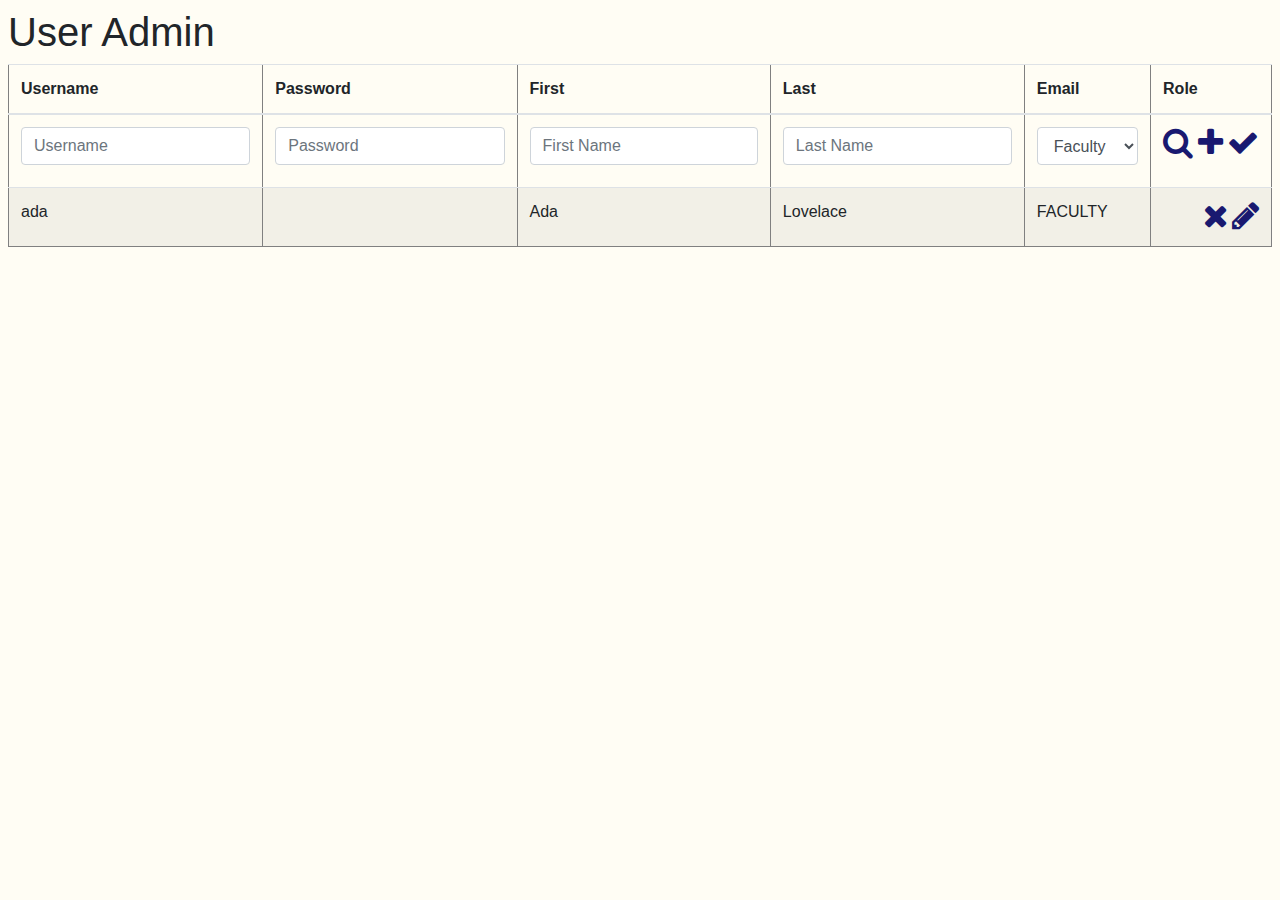
==== src/main/webapp/jquery/components/admin/user-admin.template.client.html @ fa07da27 "adjustment" ====
<!DOCTYPE html>
<html>
<head>
    <meta charset="UTF-8">
    <meta name="viewport" content="width=device-width, initial-scale=1">
    <title>User Admin</title>
    <link rel="stylesheet" href=
            "https://maxcdn.bootstrapcdn.com/bootstrap/4.0.0/css/bootstrap.min.css"/>
    <link rel="stylesheet" href=
            "https://maxcdn.bootstrapcdn.com/font-awesome/4.7.0/css/font-awesome.min.css"/>
    <link href="user-admin.style.client.css" rel="stylesheet"/>
    <link href="../css/components.style.client.css" rel="stylesheet"/>
    <script
            src="https://ajax.googleapis.com/ajax/libs/jquery/3.3.1/jquery.min.js"></script>
    <script src="../../services/user.service.client.js"></script>
    <script src="user-admin.controller.client.js"></script>
    <script>
        $(document).ready(function () {
            $('[data-toggle="tooltip"]').tooltip();
        });
    </script>
</head>
<body>
<div class="p-2">
    <h1>User Admin</h1>
    <div id="admin-table" class="table-responsive">
    <table bgcolor="#dcdcdc" class="table table-striped" border="1">
        <thead>
        <tr>
            <th>Username</th>
            <th>Password</th>
            <th>First</th>
            <th>Last</th>
            <th>Email</th>
            <th>Role</th>
        </tr>
        <tr class="wbdv-form">
            <td><input id="usernameFld" class="form-control"
                       placeholder="Username"/></td>
            <td><input id="passwordFld" class="form-control"
                       placeholder="Password"/></td>
            <td><input id="firstNameFld" class="form-control"
                       placeholder="First Name"/></td>
            <td><input id="lastNameFld" class="form-control"
                       placeholder="Last Name"/></td>
            <td><select id="roleFld" class="form-control">
                <option value="FACULTY">Faculty</option>
                <option value="STUDENT">Student</option>
                <option value="ADMIN">Admin</option>
            </select></td>
            <td><span class="float-right" style="white-space: nowrap">
      <i data-toggle="tooltip" title="Search" class="fa-2x fa fa-search wbdv-search"></i>
            <i data-toggle="tooltip" title="Create" class="fa-2x fa fa-plus wbdv-create"></i>
            <i data-toggle="tooltip" title="Update" class="fa-2x fa fa-check wbdv-update"></i>
  </span></td>
        </tr>
        <tbody class="wbdv-tbody">
        <tr class="wbdv-template wbdv-user wbdv-hidden">
            <td class="wbdv-username">ada</td>
            <td>&nbsp;</td>
            <td class="wbdv-first-name">Ada</td>
            <td class="wbdv-last-name">Lovelace</td>
            <td class="wbdv-role">FACULTY</td>
            <td class="wbdv-actions">
        <span class="float-right">
          <i data-toggle="tooltip" title="Remove" id="wbdv-remove" class="fa-2x fa fa-times wbdv-remove"></i>
          <i data-toggle="tooltip" title="Edit" id="wbdv-edit" class="fa-2x fa fa-pencil wbdv-edit"></i>
        </span>
            </td>
        </tr>

        </tbody>
        <tfoot>

        </tfoot>
    </table>
    </div>
</div>
</body>
</html>
---- src/main/webapp/jquery/components/css/components.style.client.css ----
input {
    margin-bottom: 10px;
}

body {
    background-color: #fffdf4;
}

.wbdv-update {
    color: midnightblue;
}

.wbdv-remove {
    color: midnightblue;
}

.wbdv-edit {
    color: midnightblue;
}

.wbdv-search {
    color: midnightblue;
}

.wbdv-create {
    color: midnightblue;
}



/* mouse over link */
i:hover {
    color: lightblue;
}
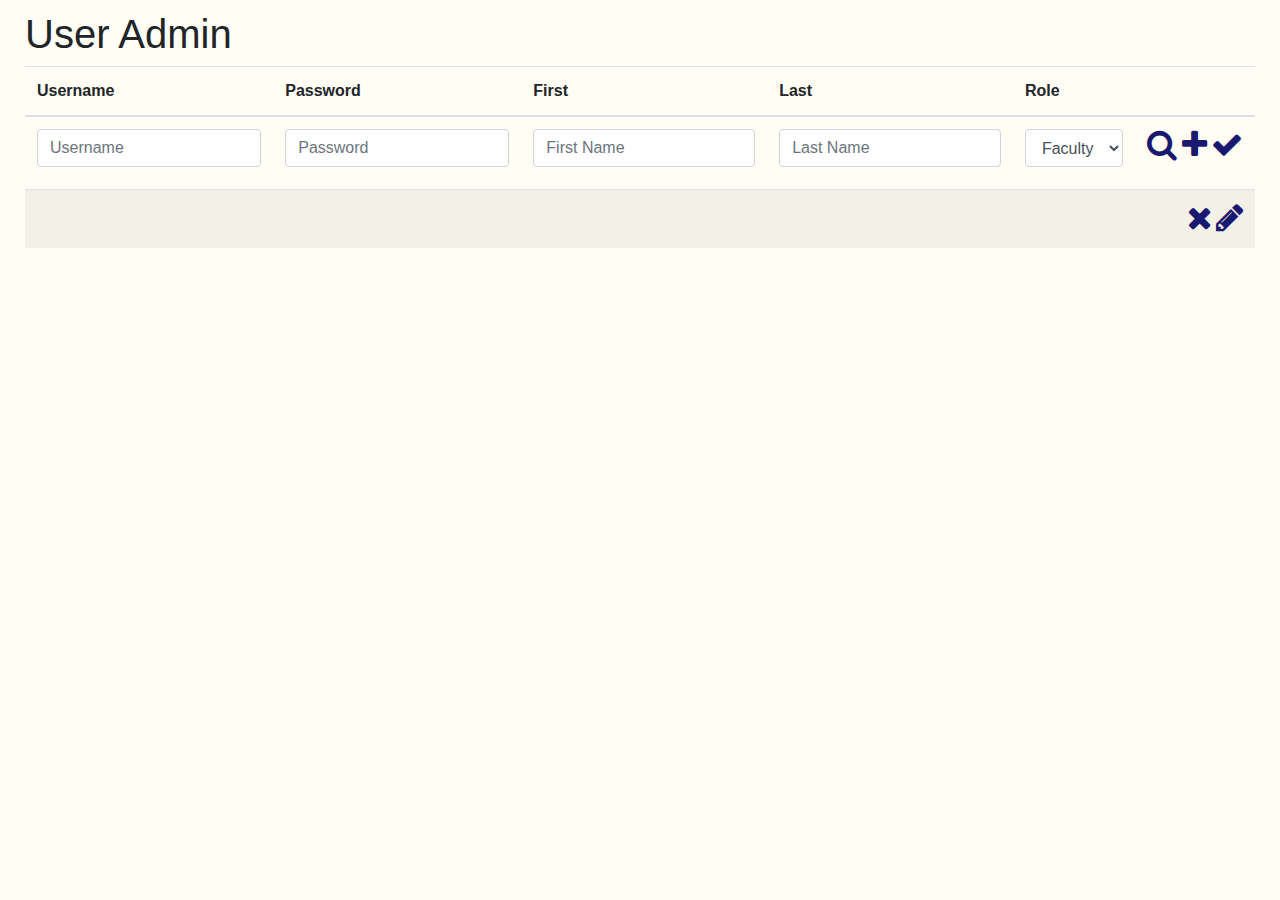
==== commit 14e93b33: "updated session handling" ====
--- a/src/main/webapp/jquery/components/admin/user-admin.template.client.html
+++ b/src/main/webapp/jquery/components/admin/user-admin.template.client.html
@@ -21,18 +21,18 @@
     </script>
 </head>
 <body>
-<div class="p-2">
+<div class="container-fluid">
     <h1>User Admin</h1>
     <div id="admin-table" class="table-responsive">
-    <table bgcolor="#dcdcdc" class="table table-striped" border="1">
+    <table class="table table-striped">
         <thead>
         <tr>
             <th>Username</th>
             <th>Password</th>
             <th>First</th>
             <th>Last</th>
-            <th>Email</th>
             <th>Role</th>
+            <th>&nbsp;</th>
         </tr>
         <tr class="wbdv-form">
             <td><input id="usernameFld" class="form-control"
@@ -56,11 +56,11 @@
         </tr>
         <tbody class="wbdv-tbody">
         <tr class="wbdv-template wbdv-user wbdv-hidden">
-            <td class="wbdv-username">ada</td>
+            <td class="wbdv-username"></td>
             <td>&nbsp;</td>
-            <td class="wbdv-first-name">Ada</td>
-            <td class="wbdv-last-name">Lovelace</td>
-            <td class="wbdv-role">FACULTY</td>
+            <td class="wbdv-first-name"></td>
+            <td class="wbdv-last-name"></td>
+            <td class="wbdv-role"></td>
             <td class="wbdv-actions">
         <span class="float-right">
           <i data-toggle="tooltip" title="Remove" id="wbdv-remove" class="fa-2x fa fa-times wbdv-remove"></i>
--- a/src/main/webapp/jquery/components/css/components.style.client.css
+++ b/src/main/webapp/jquery/components/css/components.style.client.css
@@ -4,6 +4,10 @@
 
 body {
     background-color: #fffdf4;
+    padding-top: 10px;
+    padding-bottom: 10px;
+    padding-right: 10px;
+    padding-left: 10px;
 }
 
 .wbdv-update {
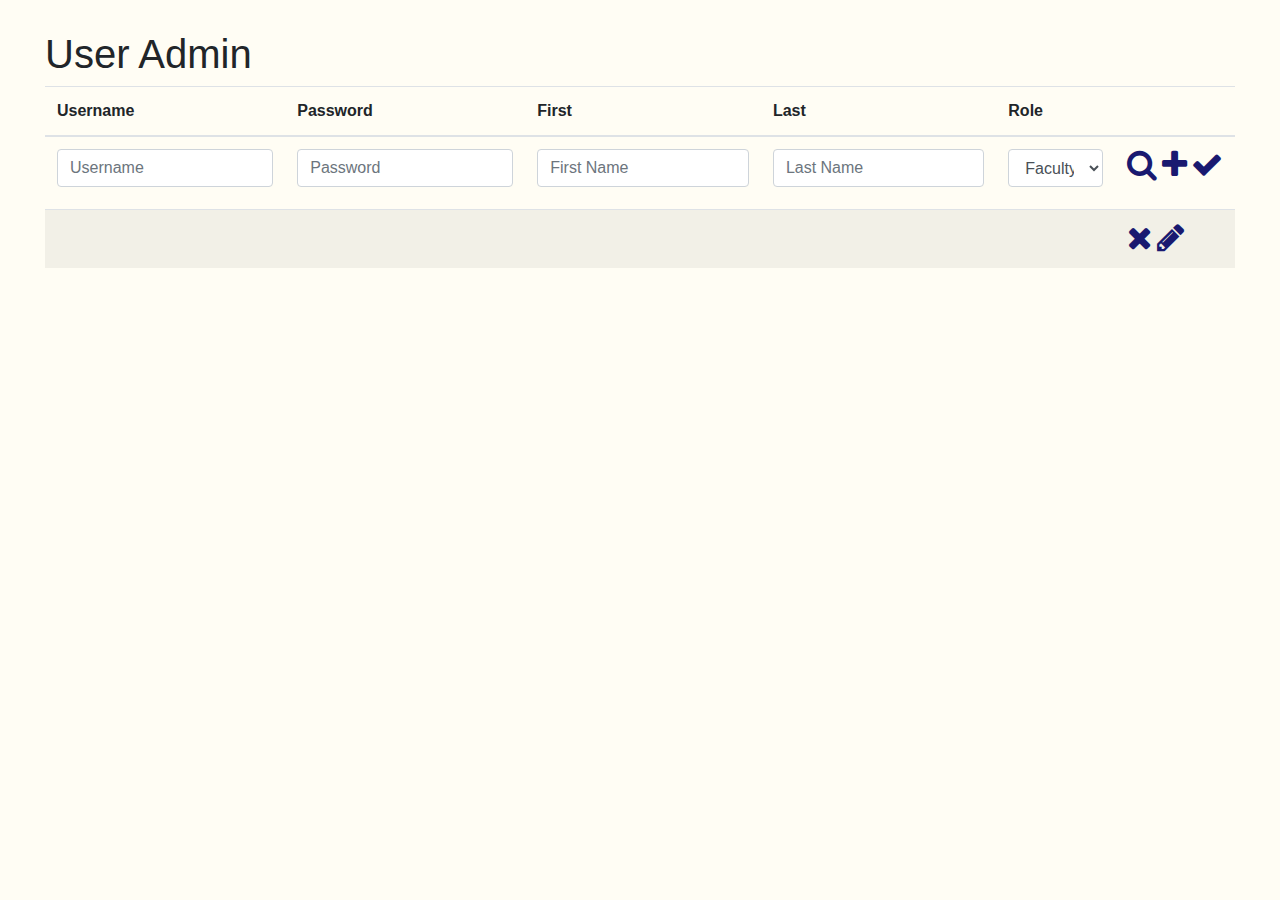
==== commit d6ef2101: "release" ====
--- a/src/main/webapp/jquery/components/admin/user-admin.template.client.html
+++ b/src/main/webapp/jquery/components/admin/user-admin.template.client.html
@@ -24,7 +24,7 @@
 <div class="container-fluid">
     <h1>User Admin</h1>
     <div id="admin-table" class="table-responsive">
-    <table class="table table-striped">
+    <table class="table table-striped table-hover">
         <thead>
         <tr>
             <th>Username</th>
@@ -62,7 +62,7 @@
             <td class="wbdv-last-name"></td>
             <td class="wbdv-role"></td>
             <td class="wbdv-actions">
-        <span class="float-right">
+        <span>
           <i data-toggle="tooltip" title="Remove" id="wbdv-remove" class="fa-2x fa fa-times wbdv-remove"></i>
           <i data-toggle="tooltip" title="Edit" id="wbdv-edit" class="fa-2x fa fa-pencil wbdv-edit"></i>
         </span>
--- a/src/main/webapp/jquery/components/admin/user-admin.style.client.css
+++ b/src/main/webapp/jquery/components/admin/user-admin.style.client.css
@@ -0,0 +1,30 @@
+input {
+    margin-bottom: 10px;
+}
+
+.wbdv-update {
+    color: midnightblue;
+}
+
+.wbdv-remove {
+    color: midnightblue;
+}
+
+.wbdv-edit {
+    color: midnightblue;
+}
+
+.wbdv-search {
+    color: midnightblue;
+}
+
+.wbdv-create {
+    color: midnightblue;
+}
+
+
+
+/* mouse over link */
+i:hover {
+    color: lightblue;
+}--- a/src/main/webapp/jquery/components/css/components.style.client.css
+++ b/src/main/webapp/jquery/components/css/components.style.client.css
@@ -4,10 +4,10 @@
 
 body {
     background-color: #fffdf4;
-    padding-top: 10px;
-    padding-bottom: 10px;
-    padding-right: 10px;
-    padding-left: 10px;
+    padding-top: 30px;
+    padding-bottom: 30px;
+    padding-right: 30px;
+    padding-left: 30px;
 }
 
 .wbdv-update {
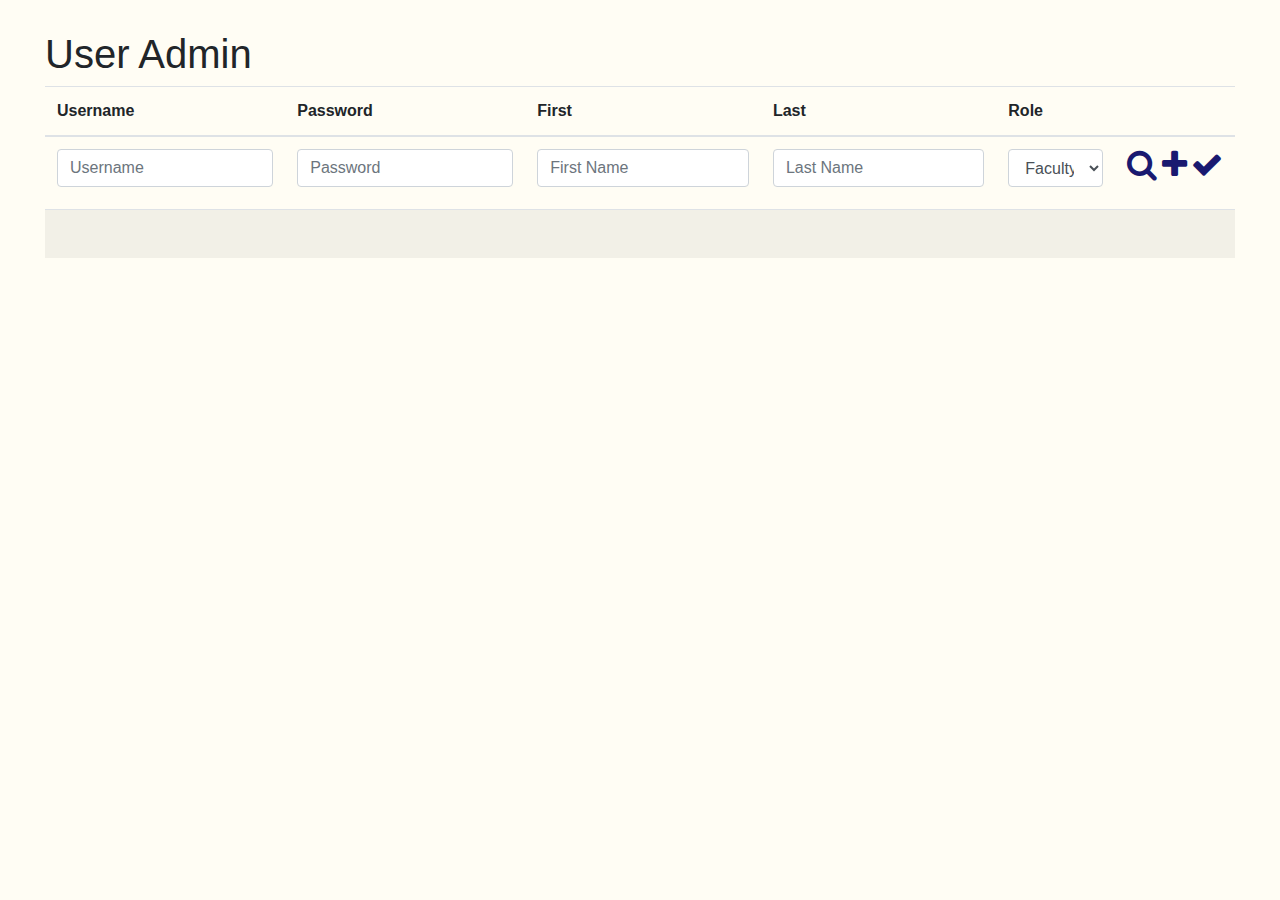
==== commit 2dcef7c9: "admin-page" ====
--- a/src/main/webapp/jquery/components/admin/user-admin.template.client.html
+++ b/src/main/webapp/jquery/components/admin/user-admin.template.client.html
@@ -11,14 +11,17 @@
     <link href="user-admin.style.client.css" rel="stylesheet"/>
     <link href="../css/components.style.client.css" rel="stylesheet"/>
     <script
-            src="https://ajax.googleapis.com/ajax/libs/jquery/3.3.1/jquery.min.js"></script>
+            src="https://code.jquery.com/jquery-3.3.1.min.js"
+            integrity="sha256-FgpCb/KJQlLNfOu91ta32o/NMZxltwRo8QtmkMRdAu8="
+            crossorigin="anonymous"></script>
+    <script src="https://maxcdn.bootstrapcdn.com/bootstrap/3.3.7/js/bootstrap.min.js"></script>
+    <script>
+        $(function () {
+            $('[data-toggle="tooltip"]').tooltip()
+        })
+    </script>
     <script src="../../services/user.service.client.js"></script>
     <script src="user-admin.controller.client.js"></script>
-    <script>
-        $(document).ready(function () {
-            $('[data-toggle="tooltip"]').tooltip();
-        });
-    </script>
 </head>
 <body>
 <div class="container-fluid">
@@ -62,10 +65,6 @@
             <td class="wbdv-last-name"></td>
             <td class="wbdv-role"></td>
             <td class="wbdv-actions">
-        <span>
-          <i data-toggle="tooltip" title="Remove" id="wbdv-remove" class="fa-2x fa fa-times wbdv-remove"></i>
-          <i data-toggle="tooltip" title="Edit" id="wbdv-edit" class="fa-2x fa fa-pencil wbdv-edit"></i>
-        </span>
             </td>
         </tr>
 
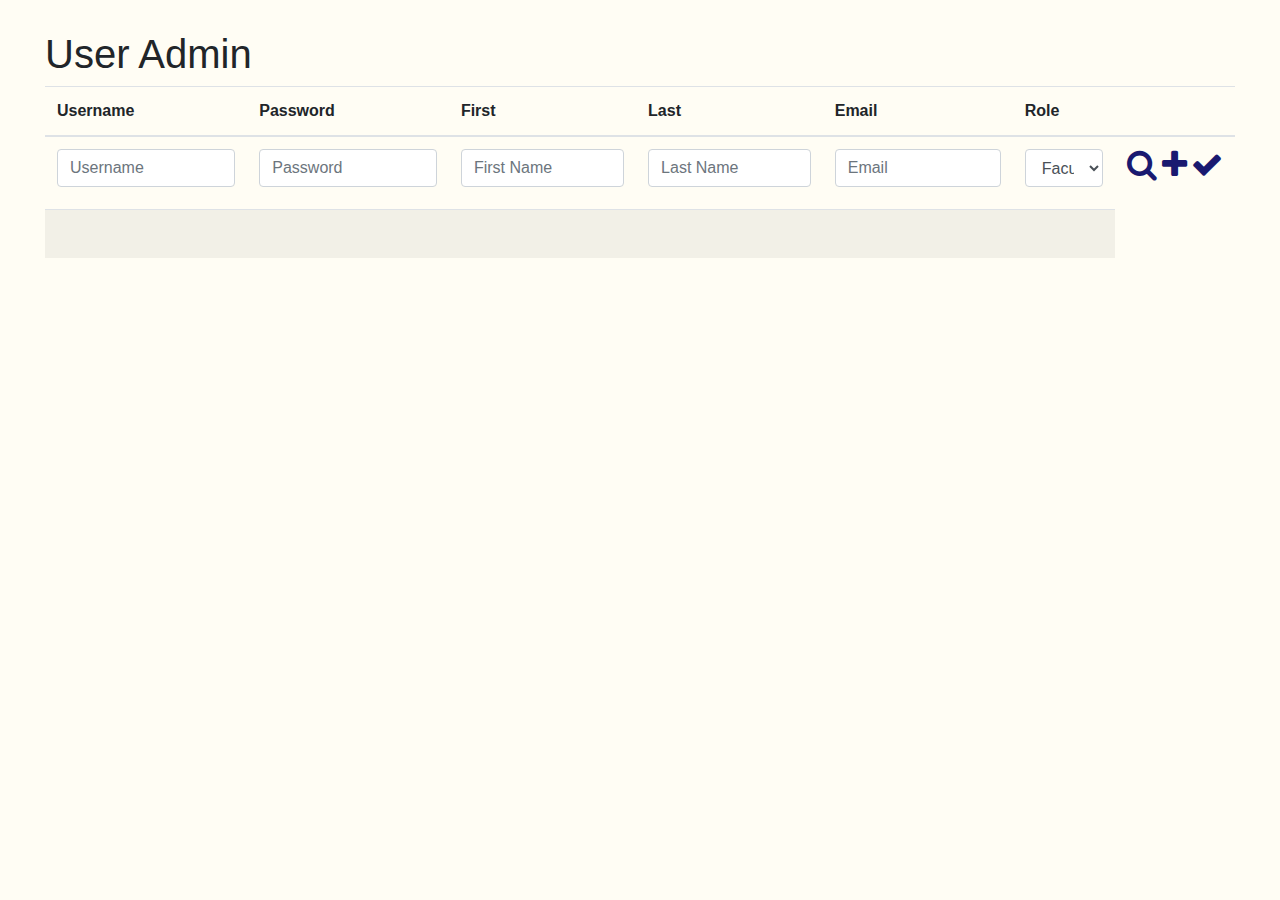
==== commit 5c071104: "final push before release 1.1" ====
--- a/src/main/webapp/jquery/components/admin/user-admin.template.client.html
+++ b/src/main/webapp/jquery/components/admin/user-admin.template.client.html
@@ -1,27 +1,15 @@
 <!DOCTYPE html>
-<html>
+<html lang="en">
 <head>
     <meta charset="UTF-8">
     <meta name="viewport" content="width=device-width, initial-scale=1">
-    <title>User Admin</title>
     <link rel="stylesheet" href=
             "https://maxcdn.bootstrapcdn.com/bootstrap/4.0.0/css/bootstrap.min.css"/>
     <link rel="stylesheet" href=
             "https://maxcdn.bootstrapcdn.com/font-awesome/4.7.0/css/font-awesome.min.css"/>
     <link href="user-admin.style.client.css" rel="stylesheet"/>
     <link href="../css/components.style.client.css" rel="stylesheet"/>
-    <script
-            src="https://code.jquery.com/jquery-3.3.1.min.js"
-            integrity="sha256-FgpCb/KJQlLNfOu91ta32o/NMZxltwRo8QtmkMRdAu8="
-            crossorigin="anonymous"></script>
-    <script src="https://maxcdn.bootstrapcdn.com/bootstrap/3.3.7/js/bootstrap.min.js"></script>
-    <script>
-        $(function () {
-            $('[data-toggle="tooltip"]').tooltip()
-        })
-    </script>
-    <script src="../../services/user.service.client.js"></script>
-    <script src="user-admin.controller.client.js"></script>
+    <title>User Admin</title>
 </head>
 <body>
 <div class="container-fluid">
@@ -34,18 +22,21 @@
             <th>Password</th>
             <th>First</th>
             <th>Last</th>
+            <th>Email</th>
             <th>Role</th>
             <th>&nbsp;</th>
         </tr>
         <tr class="wbdv-form">
             <td><input id="usernameFld" class="form-control"
                        placeholder="Username"/></td>
-            <td><input id="passwordFld" class="form-control"
+            <td><input id="passwordFld" class="form-control" type="password"
                        placeholder="Password"/></td>
             <td><input id="firstNameFld" class="form-control"
                        placeholder="First Name"/></td>
             <td><input id="lastNameFld" class="form-control"
                        placeholder="Last Name"/></td>
+            <td><input id="emailFld" class="form-control"
+                       placeholder="Email"/></td>
             <td><select id="roleFld" class="form-control">
                 <option value="FACULTY">Faculty</option>
                 <option value="STUDENT">Student</option>
@@ -64,8 +55,7 @@
             <td class="wbdv-first-name"></td>
             <td class="wbdv-last-name"></td>
             <td class="wbdv-role"></td>
-            <td class="wbdv-actions">
-            </td>
+            <td class="wbdv-actions"></td>
         </tr>
 
         </tbody>
@@ -75,5 +65,17 @@
     </table>
     </div>
 </div>
+<script
+        src="https://code.jquery.com/jquery-3.3.1.min.js"
+        integrity="sha256-FgpCb/KJQlLNfOu91ta32o/NMZxltwRo8QtmkMRdAu8="
+        crossorigin="anonymous"></script>
+<script src="https://maxcdn.bootstrapcdn.com/bootstrap/3.3.7/js/bootstrap.min.js"></script>
+<script>
+    $(function () {
+        $('[data-toggle="tooltip"]').tooltip()
+    })
+</script>
+<script src="../../services/user.service.client.js"></script>
+<script src="user-admin.controller.client.js"></script>
 </body>
 </html>
--- a/src/main/webapp/jquery/components/admin/user-admin.style.client.css
+++ b/src/main/webapp/jquery/components/admin/user-admin.style.client.css
@@ -8,10 +8,12 @@
 
 .wbdv-remove {
     color: midnightblue;
+    padding-left: 10px;
 }
 
 .wbdv-edit {
     color: midnightblue;
+    padding-left: 15px;
 }
 
 .wbdv-search {
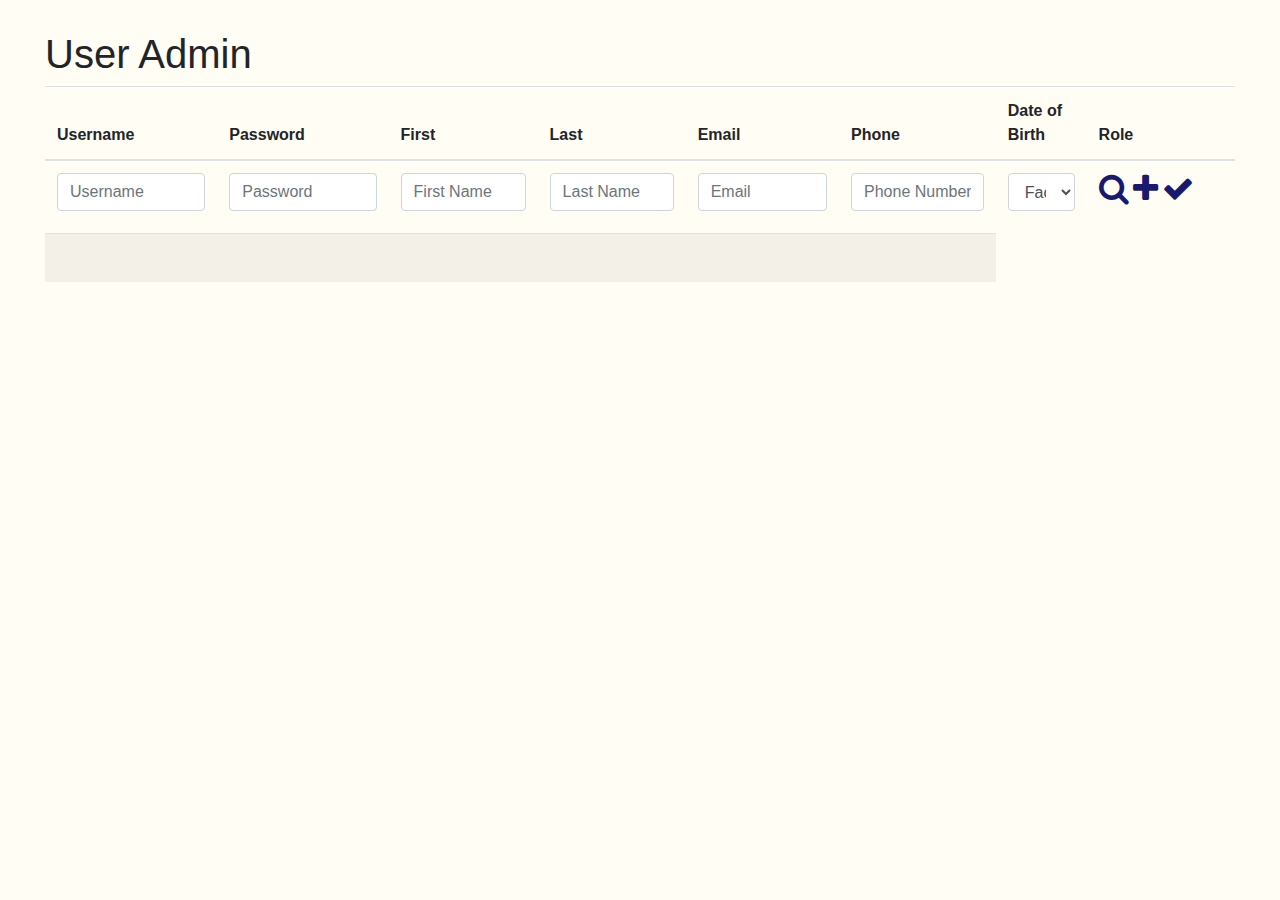
==== commit 5a3bf0f3: "fixed profile and admin, added rest of user fields" ====
--- a/src/main/webapp/jquery/components/admin/user-admin.template.client.html
+++ b/src/main/webapp/jquery/components/admin/user-admin.template.client.html
@@ -23,6 +23,8 @@
             <th>First</th>
             <th>Last</th>
             <th>Email</th>
+            <th>Phone</th>
+            <th>Date of Birth</th>
             <th>Role</th>
             <th>&nbsp;</th>
         </tr>
@@ -37,12 +39,14 @@
                        placeholder="Last Name"/></td>
             <td><input id="emailFld" class="form-control"
                        placeholder="Email"/></td>
+            <td><input id="phoneFld" class="form-control"
+                       placeholder="Phone Number"/></td>
             <td><select id="roleFld" class="form-control">
                 <option value="FACULTY">Faculty</option>
                 <option value="STUDENT">Student</option>
                 <option value="ADMIN">Admin</option>
             </select></td>
-            <td><span class="float-right" style="white-space: nowrap">
+            <td><span class="float-right">
       <i data-toggle="tooltip" title="Search" class="fa-2x fa fa-search wbdv-search"></i>
             <i data-toggle="tooltip" title="Create" class="fa-2x fa fa-plus wbdv-create"></i>
             <i data-toggle="tooltip" title="Update" class="fa-2x fa fa-check wbdv-update"></i>
--- a/src/main/webapp/jquery/components/admin/user-admin.style.client.css
+++ b/src/main/webapp/jquery/components/admin/user-admin.style.client.css
@@ -24,7 +24,9 @@
     color: midnightblue;
 }
 
-
+span.float-right {
+    white-space: nowrap;
+}
 
 /* mouse over link */
 i:hover {
